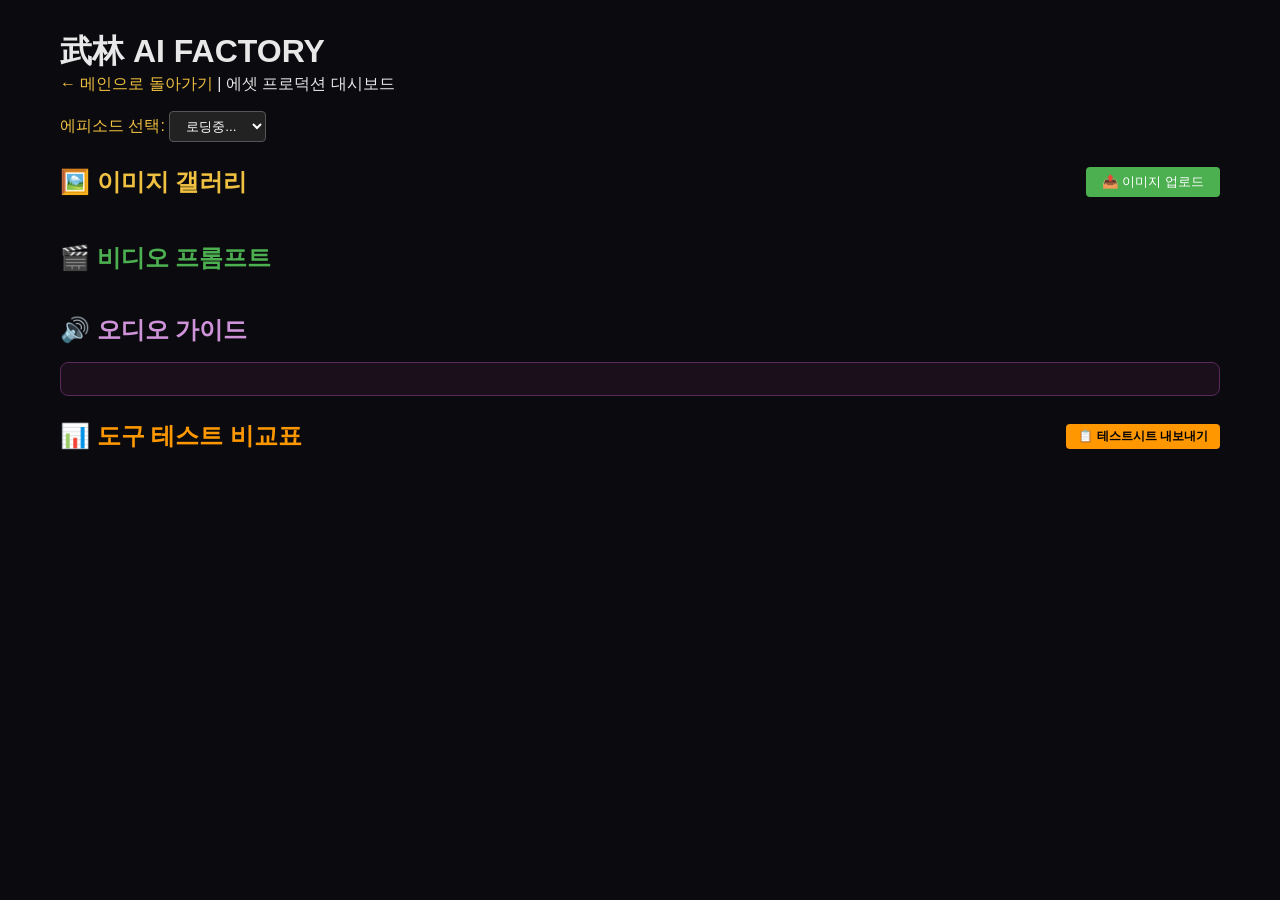
==== templates/assets.html @ f8535c27 "Phase 4: Add Asset Management Dashboard with Prompt Combiner - src/pipeline/prompt_combiner.py: 이미지/" ====
<!DOCTYPE html>
<html lang="ko">
<head>
    <meta charset="UTF-8">
    <title>에셋 관리 — 무림 AI 팩토리</title>
    <link rel="stylesheet" href="/static/style.css">
    <style>
        .asset-grid { display: grid; grid-template-columns: repeat(auto-fill, minmax(280px, 1fr)); gap: 16px; margin: 20px 0; }
        .scene-card { background: #1a1a2e; border: 1px solid #333; border-radius: 8px; padding: 12px; }
        .scene-card img { width: 100%; border-radius: 4px; cursor: pointer; }
        .scene-card h4 { color: #f0c040; margin: 8px 0 4px; }
        .prompt-box { background: #0d0d1a; border: 1px solid #444; border-radius: 4px; padding: 8px; font-size: 11px; color: #aaa; max-height: 80px; overflow-y: auto; cursor: pointer; position: relative; }
        .prompt-box:hover { border-color: #f0c040; }
        .prompt-box .copy-hint { display: none; position: absolute; top: 2px; right: 4px; background: #f0c040; color: #000; font-size: 10px; padding: 1px 6px; border-radius: 3px; }
        .prompt-box:hover .copy-hint { display: block; }
        .tool-tabs { display: flex; gap: 8px; margin: 16px 0; flex-wrap: wrap; }
        .tool-tab { padding: 6px 14px; background: #222; border: 1px solid #444; border-radius: 20px; color: #ccc; cursor: pointer; font-size: 13px; }
        .tool-tab.active { background: #f0c040; color: #000; border-color: #f0c040; }
        .tool-tab:hover { border-color: #f0c040; }
        .video-prompt-card { background: #0f1a0f; border: 1px solid #2a5a2a; border-radius: 8px; padding: 16px; margin: 12px 0; }
        .video-prompt-card h4 { color: #4CAF50; }
        .btn-copy { background: #f0c040; color: #000; border: none; padding: 4px 12px; border-radius: 4px; cursor: pointer; font-size: 12px; font-weight: bold; }
        .btn-copy:hover { background: #ffd700; }
        .btn-upload { background: #4CAF50; color: #fff; border: none; padding: 6px 16px; border-radius: 4px; cursor: pointer; }
        .quality-input { width: 50px; background: #222; border: 1px solid #555; color: #fff; padding: 3px; border-radius: 3px; text-align: center; }
        .audio-section { background: #1a0f1a; border: 1px solid #5a2a5a; border-radius: 8px; padding: 16px; margin: 16px 0; }
        .audio-section h3 { color: #ce93d8; }
        .status-badge { display: inline-block; padding: 2px 8px; border-radius: 10px; font-size: 11px; font-weight: bold; }
        .status-ready { background: #1b5e20; color: #a5d6a7; }
        .status-missing { background: #b71c1c; color: #ef9a9a; }
        .status-testing { background: #e65100; color: #ffcc80; }
        .section-header { display: flex; justify-content: space-between; align-items: center; margin: 24px 0 12px; }
        .back-link { color: #f0c040; text-decoration: none; }
        .test-table { width: 100%; border-collapse: collapse; margin: 16px 0; }
        .test-table th { background: #222; color: #f0c040; padding: 8px; text-align: left; border-bottom: 2px solid #444; }
        .test-table td { padding: 8px; border-bottom: 1px solid #333; color: #ccc; }
        .test-table tr:hover { background: #1a1a2e; }
    </style>
</head>
<body>
    <div class="container">
        <header>
            <h1>武林 AI FACTORY</h1>
            <p><a href="/" class="back-link">← 메인으로 돌아가기</a> | 에셋 프로덕션 대시보드</p>
        </header>

        <!-- 에피소드 선택 -->
        <div id="ep-selector" style="margin:16px 0;">
            <label style="color:#f0c040;">에피소드 선택:</label>
            <select id="ep-select" onchange="loadEpisode()" style="background:#222;color:#fff;border:1px solid #555;padding:6px 12px;border-radius:4px;">
                <option value="">로딩중...</option>
            </select>
            <span id="ep-status" class="status-badge" style="margin-left:8px;"></span>
        </div>

        <!-- 1. 이미지 갤러리 -->
        <div class="section-header">
            <h2 style="color:#f0c040;">🖼️ 이미지 갤러리</h2>
            <div>
                <span id="img-coverage" style="color:#aaa;"></span>
                <button class="btn-upload" onclick="document.getElementById('file-upload').click()" style="margin-left:8px;">📤 이미지 업로드</button>
                <input type="file" id="file-upload" multiple accept="image/*" style="display:none" onchange="uploadImages(this.files)">
            </div>
        </div>
        <div id="image-gallery" class="asset-grid"></div>

        <!-- 2. 비디오 프롬프트 -->
        <div class="section-header">
            <h2 style="color:#4CAF50;">🎬 비디오 프롬프트</h2>
        </div>
        <div class="tool-tabs" id="tool-tabs"></div>
        <div id="video-prompts"></div>

        <!-- 3. 오디오 가이드 -->
        <div class="section-header">
            <h2 style="color:#ce93d8;">🔊 오디오 가이드</h2>
        </div>
        <div id="audio-guide" class="audio-section"></div>

        <!-- 4. 테스트 결과 기록 -->
        <div class="section-header">
            <h2 style="color:#ff9800;">📊 도구 테스트 비교표</h2>
            <button class="btn-copy" onclick="exportTestSheet()" style="background:#ff9800;">📋 테스트시트 내보내기</button>
        </div>
        <div id="test-results"></div>
    </div>

    <script>
    let currentEp = '';
    let currentTool = 'kling';
    let manifest = null;
    let prompts = null;

    async function init() {
        const res = await fetch('/api/asset/episodes');
        const data = await res.json();
        const sel = document.getElementById('ep-select');
        sel.innerHTML = '';
        if (data.episodes && data.episodes.length > 0) {
            data.episodes.forEach(ep => {
                const opt = document.createElement('option');
                opt.value = ep.dir;
                opt.textContent = ep.dir;
                sel.appendChild(opt);
            });
            currentEp = data.episodes[0].dir;
            loadEpisode();
        } else {
            sel.innerHTML = '<option>에피소드 없음</option>';
        }
    }

    async function loadEpisode() {
        currentEp = document.getElementById('ep-select').value;
        if (!currentEp) return;

        // 이미지 매니페스트 로드
        const mRes = await fetch('/api/asset/manifest?ep=' + encodeURIComponent(currentEp));
        manifest = await mRes.json();
        renderGallery();

        // 프롬프트 로드
        const pRes = await fetch('/api/asset/prompts?ep=' + encodeURIComponent(currentEp));
        prompts = await pRes.json();
        renderToolTabs();
        renderVideoPrompts();
        renderAudioGuide();
        renderTestTable();

        // 커버리지
        const cRes = await fetch('/api/asset/coverage?ep=' + encodeURIComponent(currentEp));
        const coverage = await cRes.json();
        document.getElementById('img-coverage').textContent =
            coverage.coverage_pct + '% (' + coverage.images_selected + '/' + coverage.total_scenes + ' 장면)';
        document.getElementById('ep-status').textContent = coverage.ready_for_video ? '비디오 준비 완료' : '이미지 필요';
        document.getElementById('ep-status').className = 'status-badge ' + (coverage.ready_for_video ? 'status-ready' : 'status-missing');
    }

    function renderGallery() {
        const el = document.getElementById('image-gallery');
        if (!manifest || !manifest.scenes) { el.innerHTML = '<p style="color:#888">이미지 없음</p>'; return; }
        el.innerHTML = manifest.scenes.map(scene => {
            const hasImg = scene.selected;
            const imgSrc = hasImg ? '/api/asset/image?ep=' + encodeURIComponent(currentEp) + '&file=' + encodeURIComponent(scene.selected) : '';
            const candidates = (scene.candidates || []).map(c =>
                '<div style="font-size:11px;color:#888;margin:2px 0;">' + c.source +
                (c.quality_score ? ' ⭐' + c.quality_score : '') +
                (scene.selected === c.file ? ' ✅' : ' <a href="#" onclick="selectImg(\'' + scene.scene_id + '\',\'' + c.file + '\');return false;" style="color:#f0c040;font-size:10px;">선택</a>') +
                '</div>'
            ).join('');
            return '<div class="scene-card">' +
                '<h4>' + scene.scene_id + '</h4>' +
                (hasImg ? '<img src="' + imgSrc + '" alt="' + scene.scene_id + '" onclick="window.open(this.src)">' : '<div style="height:160px;background:#111;display:flex;align-items:center;justify-content:center;color:#555;border-radius:4px;">이미지 없음</div>') +
                '<div style="margin-top:6px;">' + candidates + '</div>' +
                '<div style="margin-top:6px;"><label style="color:#888;font-size:11px;">품질점수: </label><input class="quality-input" type="number" min="1" max="10" step="0.5" value="' + ((scene.candidates[0] || {}).quality_score || '') + '" onchange="setScore(\'' + scene.scene_id + '\',\'' + (scene.selected || '') + '\',this.value)"></div>' +
                (scene.prompt ? '<div class="prompt-box" onclick="copyText(this.innerText)">' + scene.prompt.substring(0, 120) + '...<span class="copy-hint">클릭=복사</span></div>' : '') +
                '</div>';
        }).join('');
    }

    function renderToolTabs() {
        const tools = prompts && prompts.tools ? prompts.tools : {};
        const el = document.getElementById('tool-tabs');
        el.innerHTML = Object.keys(tools).map(k =>
            '<div class="tool-tab' + (k === currentTool ? ' active' : '') + '" onclick="switchTool(\'' + k + '\')">' +
            tools[k].name + (tools[k].free ? ' 🆓' : '') + '</div>'
        ).join('');
    }

    function switchTool(toolKey) {
        currentTool = toolKey;
        renderToolTabs();
        renderVideoPrompts();
    }

    function renderVideoPrompts() {
        const el = document.getElementById('video-prompts');
        if (!prompts || !prompts.scenes) { el.innerHTML = ''; return; }
        el.innerHTML = prompts.scenes.map(scene => {
            const formatted = formatForTool(scene, currentTool);
            return '<div class="video-prompt-card">' +
                '<h4>' + scene.scene_id + ' — ' + (prompts.tools[currentTool] || {}).name + '</h4>' +
                '<div class="prompt-box" onclick="copyText(this.querySelector(\\'span\\').innerText)" style="max-height:none;">' +
                '<span>' + formatted + '</span>' +
                '<span class="copy-hint">클릭=복사</span></div>' +
                '<div style="margin-top:8px;display:flex;gap:8px;align-items:center;">' +
                '<button class="btn-copy" onclick="copyText(\'' + formatted.replace(/'/g, "\\'") + '\')">📋 복사</button>' +
                '<a href="' + ((prompts.tools[currentTool] || {}).url || '#') + '" target="_blank" style="color:#4CAF50;font-size:12px;">도구 열기 ↗</a>' +
                '<span style="color:#666;font-size:11px;">⏱ ' + (scene.duration_sec || '?') + '초</span>' +
                '</div></div>';
        }).join('');
    }

    function formatForTool(scene, toolKey) {
        const t = prompts.tools[toolKey];
        if (!t) return scene.motion_prompt || '';
        let p = scene.motion_prompt || '';
        if (toolKey === 'veo') p = (scene.image_prompt || '').substring(0, 200) + '. ' + p;
        return p + '. Cinematic wuxia style, dark atmosphere.';
    }

    function renderAudioGuide() {
        const el = document.getElementById('audio-guide');
        if (!prompts || !prompts.audio) { el.innerHTML = '<p style="color:#888">오디오 가이드 없음</p>'; return; }
        const a = prompts.audio;
        let html = '<h3>🎵 BGM</h3>';
        if (a.bgm) {
            html += '<p style="color:#ccc;"><strong>분위기:</strong> ' + (a.bgm.mood || '') + '</p>';
            html += '<p style="color:#ccc;"><strong>템포:</strong> ' + (a.bgm.tempo || '') + '</p>';
            html += '<p style="color:#ccc;"><strong>악기:</strong> ' + (a.bgm.instruments || []).join(', ') + '</p>';
        }
        if (a.sfx && a.sfx.length > 0) {
            html += '<h3>🔉 SFX (' + a.sfx.length + '개)</h3>';
            html += '<div style="max-height:150px;overflow-y:auto;">';
            a.sfx.forEach(s => { html += '<div style="color:#aaa;font-size:12px;margin:2px 0;">⏱ ' + s.timestamp + ' — ' + s.effect + '</div>'; });
            html += '</div>';
        }
        if (a.tts_guide) {
            html += '<h3>🗣 TTS 가이드</h3>';
            html += '<div class="prompt-box" onclick="copyText(this.innerText)" style="max-height:none;">' + JSON.stringify(a.tts_guide, null, 2) + '<span class="copy-hint">클릭=복사</span></div>';
        }
        el.innerHTML = html;
    }

    function renderTestTable() {
        const el = document.getElementById('test-results');
        if (!prompts || !prompts.scenes || !prompts.tools) return;
        const tools = Object.keys(prompts.tools);
        let html = '<table class="test-table"><thead><tr><th>장면</th>';
        tools.forEach(t => { html += '<th>' + prompts.tools[t].name + '</th>'; });
        html += '</tr></thead><tbody>';
        prompts.scenes.forEach(scene => {
            html += '<tr><td style="color:#f0c040;">' + scene.scene_id + '</td>';
            tools.forEach(t => {
                html += '<td><select style="background:#222;color:#ccc;border:1px solid #444;padding:2px;border-radius:3px;font-size:11px;"><option>미테스트</option><option>⭐ 우수</option><option>👍 양호</option><option>👎 부족</option></select></td>';
            });
            html += '</tr>';
        });
        html += '</tbody></table>';
        el.innerHTML = html;
    }

    async function selectImg(sceneId, filename) {
        await fetch('/api/asset/select', { method: 'POST', headers: { 'Content-Type': 'application/json' }, body: JSON.stringify({ ep: currentEp, scene_id: sceneId, file: filename }) });
        loadEpisode();
    }

    async function setScore(sceneId, filename, score) {
        if (!filename || !score) return;
        await fetch('/api/asset/score', { method: 'POST', headers: { 'Content-Type': 'application/json' }, body: JSON.stringify({ ep: currentEp, scene_id: sceneId, file: filename, score: parseFloat(score) }) });
    }

    async function uploadImages(files) {
        for (const file of files) {
            const form = new FormData();
            form.append('file', file);
            form.append('ep', currentEp);
            await fetch('/api/asset/upload', { method: 'POST', body: form });
        }
        loadEpisode();
    }

    function copyText(text) {
        navigator.clipboard.writeText(text).then(() => {
            const toast = document.createElement('div');
            toast.textContent = '✅ 복사됨';
            toast.style.cssText = 'position:fixed;top:20px;right:20px;background:#1b5e20;color:#fff;padding:8px 16px;border-radius:6px;z-index:9999;';
            document.body.appendChild(toast);
            setTimeout(() => toast.remove(), 1500);
        });
    }

    function exportTestSheet() {
        window.open('/api/asset/test_sheet?ep=' + encodeURIComponent(currentEp));
    }

    init();
    </script>
</body>
</html>
---- static/style.css ----
:root {
    --bg-dark: #0a0a0f;
    --bg-card: #13131a;
    --bg-input: #1a1a25;
    --border: #2a2a3a;
    --gold: #d4a520;
    --gold-light: #f0d060;
    --red: #c0392b;
    --green: #27ae60;
    --blue: #3498db;
    --text: #e8e8e8;
    --text-dim: #888;
    --text-bright: #fff;
}

* {
    margin: 0;
    padding: 0;
    box-sizing: border-box;
}

body {
    font-family: 'Segoe UI', 'Noto Sans KR', sans-serif;
    background: var(--bg-dark);
    color: var(--text);
    min-height: 100vh;
}

/* Header */
.header {
    background: linear-gradient(135deg, #1a0a0a 0%, #0a0a1a 100%);
    border-bottom: 2px solid var(--gold);
    padding: 20px 40px;
    display: flex;
    align-items: center;
    justify-content: space-between;
}

.header h1 {
    font-size: 1.6em;
    color: var(--gold);
    letter-spacing: 2px;
}

.header .subtitle {
    color: var(--text-dim);
    font-size: 0.85em;
}

/* Layout */
.container {
    max-width: 1200px;
    margin: 0 auto;
    padding: 30px 20px;
}

/* Step Indicator */
.steps {
    display: flex;
    gap: 4px;
    margin-bottom: 30px;
}

.step {
    flex: 1;
    padding: 12px 16px;
    background: var(--bg-card);
    border: 1px solid var(--border);
    border-radius: 8px;
    text-align: center;
    font-size: 0.85em;
    transition: all 0.3s;
}

.step.active {
    background: linear-gradient(135deg, #2a1a0a, #1a1a2a);
    border-color: var(--gold);
    color: var(--gold);
    font-weight: bold;
}

.step.done {
    background: #0a1a0a;
    border-color: var(--green);
    color: var(--green);
}

.step .num {
    font-size: 1.2em;
    display: block;
    margin-bottom: 4px;
}

/* Cards */
.card {
    background: var(--bg-card);
    border: 1px solid var(--border);
    border-radius: 12px;
    padding: 24px;
    margin-bottom: 20px;
}

.card h2 {
    color: var(--gold);
    font-size: 1.1em;
    margin-bottom: 16px;
    display: flex;
    align-items: center;
    gap: 8px;
}

/* Input Form */
.form-group {
    margin-bottom: 16px;
}

.form-group label {
    display: block;
    font-size: 0.9em;
    color: var(--text-dim);
    margin-bottom: 6px;
}

.form-group input,
.form-group textarea {
    width: 100%;
    padding: 12px 16px;
    background: var(--bg-input);
    border: 1px solid var(--border);
    border-radius: 8px;
    color: var(--text);
    font-size: 1em;
    font-family: inherit;
    transition: border-color 0.2s;
}

.form-group input:focus,
.form-group textarea:focus {
    outline: none;
    border-color: var(--gold);
}

.form-group textarea {
    min-height: 120px;
    resize: vertical;
}

/* Buttons */
.btn {
    padding: 12px 28px;
    border: none;
    border-radius: 8px;
    font-size: 1em;
    font-weight: bold;
    cursor: pointer;
    transition: all 0.2s;
    display: inline-flex;
    align-items: center;
    gap: 8px;
}

.btn-primary {
    background: linear-gradient(135deg, var(--gold), #b8860b);
    color: #000;
}

.btn-primary:hover {
    transform: translateY(-1px);
    box-shadow: 0 4px 15px rgba(212, 165, 32, 0.3);
}

.btn-copy {
    background: var(--blue);
    color: #fff;
}

.btn-copy:hover {
    background: #2980b9;
}

.btn-submit {
    background: var(--green);
    color: #fff;
}

.btn-submit:hover {
    background: #219a52;
}

.btn-danger {
    background: var(--red);
    color: #fff;
}

.btn-sm {
    padding: 8px 16px;
    font-size: 0.85em;
}

.btn:disabled {
    opacity: 0.5;
    cursor: not-allowed;
}

.btn-group {
    display: flex;
    gap: 10px;
    margin-top: 16px;
}

/* Prompt Display */
.prompt-box {
    background: #0d0d15;
    border: 1px solid var(--border);
    border-radius: 8px;
    padding: 16px;
    font-family: 'Consolas', 'D2Coding', monospace;
    font-size: 0.85em;
    line-height: 1.6;
    white-space: pre-wrap;
    word-break: break-all;
    max-height: 500px;
    overflow-y: auto;
    position: relative;
}

.prompt-box .copy-overlay {
    position: sticky;
    top: 0;
    text-align: right;
    margin-bottom: 8px;
}

/* Response Input */
.response-area {
    width: 100%;
    min-height: 300px;
    padding: 16px;
    background: var(--bg-input);
    border: 2px dashed var(--border);
    border-radius: 8px;
    color: var(--text);
    font-family: 'Consolas', 'D2Coding', monospace;
    font-size: 0.85em;
    line-height: 1.5;
    resize: vertical;
    transition: border-color 0.3s;
}

.response-area:focus {
    outline: none;
    border-color: var(--green);
    border-style: solid;
}

.response-area::placeholder {
    color: var(--text-dim);
}

/* Log Messages */
.log-panel {
    background: #0a0a12;
    border: 1px solid var(--border);
    border-radius: 8px;
    padding: 16px;
    max-height: 300px;
    overflow-y: auto;
    font-size: 0.85em;
    line-height: 1.8;
}

.log-panel .log-entry {
    padding: 2px 0;
    border-bottom: 1px solid #1a1a25;
}

/* Result Dashboard */
.result-grid {
    display: grid;
    grid-template-columns: 1fr 1fr;
    gap: 16px;
}

.result-item {
    background: var(--bg-input);
    border: 1px solid var(--border);
    border-radius: 8px;
    padding: 16px;
}

.result-item h3 {
    color: var(--gold);
    font-size: 0.95em;
    margin-bottom: 8px;
}

.result-item pre {
    font-size: 0.8em;
    line-height: 1.5;
    white-space: pre-wrap;
    color: var(--text-dim);
    max-height: 200px;
    overflow-y: auto;
    scrollbar-width: thin;
    scrollbar-color: var(--border) transparent;
}

/* Score Badge */
.score-badge {
    display: inline-block;
    padding: 4px 12px;
    border-radius: 20px;
    font-weight: bold;
    font-size: 0.9em;
}

.score-high {
    background: #0a2a0a;
    color: var(--green);
    border: 1px solid var(--green);
}

.score-mid {
    background: #2a2a0a;
    color: var(--gold);
    border: 1px solid var(--gold);
}

.score-low {
    background: #2a0a0a;
    color: var(--red);
    border: 1px solid var(--red);
}

/* Animations */
@keyframes fadeIn {
    from {
        opacity: 0;
        transform: translateY(10px);
    }

    to {
        opacity: 1;
        transform: translateY(0);
    }
}

.fade-in {
    animation: fadeIn 0.4s ease-out;
}

/* Spinner */
.spinner {
    display: inline-block;
    width: 16px;
    height: 16px;
    border: 2px solid var(--text-dim);
    border-top-color: var(--gold);
    border-radius: 50%;
    animation: spin 0.8s linear infinite;
}

@keyframes spin {
    to {
        transform: rotate(360deg);
    }
}

/* Hidden */
.hidden {
    display: none !important;
}

/* Result Summary Header */
.result-item[style*="grid-column"] {
    border-color: var(--gold);
    border-width: 1px;
}

/* Download section */
.result-item .btn-group {
    flex-wrap: wrap;
}

/* Responsive */
@media (max-width: 768px) {
    .steps {
        flex-direction: column;
    }

    .result-grid {
        grid-template-columns: 1fr;
    }

    .header {
        padding: 16px 20px;
    }

    .container {
        padding: 16px 12px;
    }
}
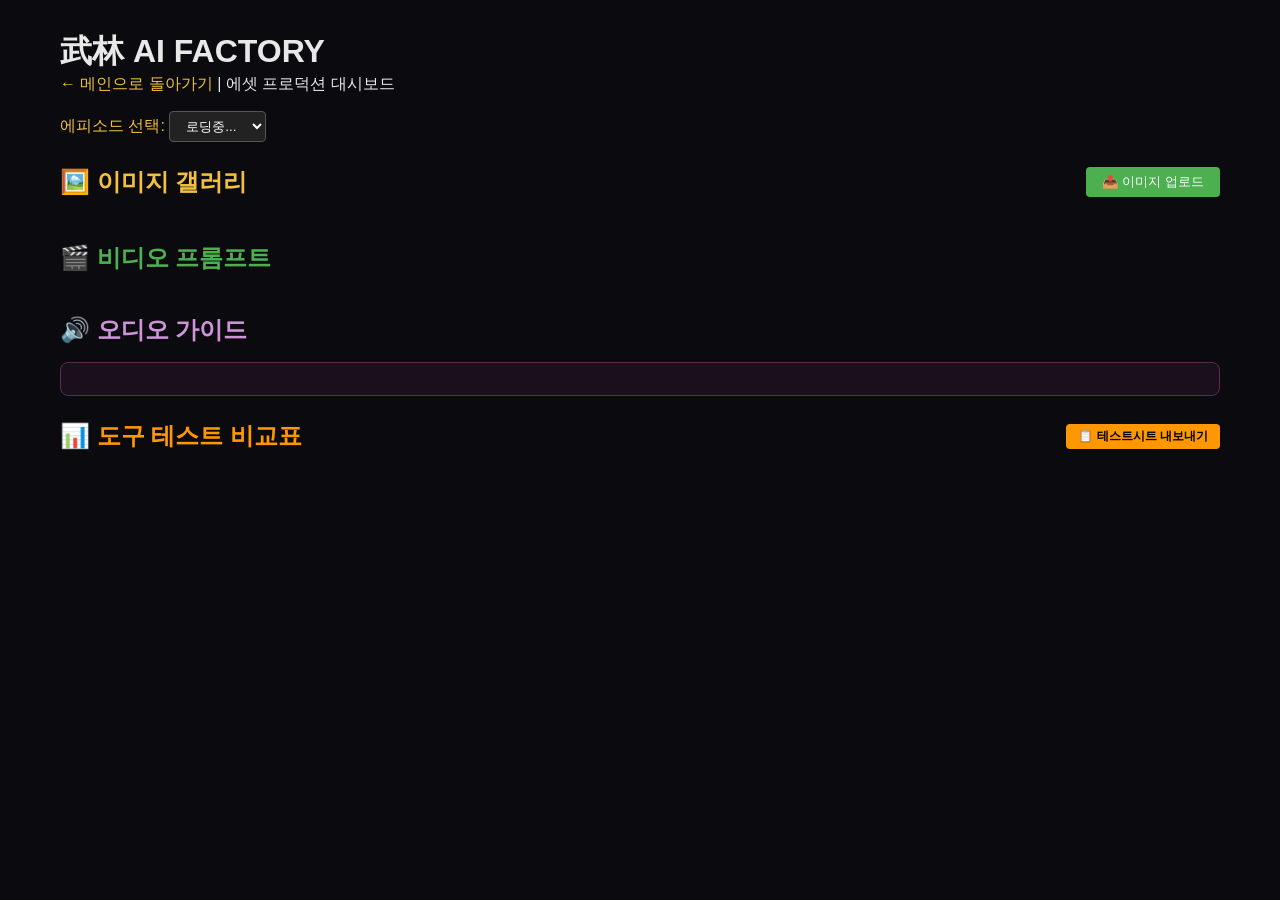
==== commit 5c47cb87: "feat: ComfyUI 비디오 자동화 (WAN 2.2 + LTX-2 듀얼 엔진)" ====
--- a/templates/assets.html
+++ b/templates/assets.html
@@ -173,23 +173,25 @@
         renderVideoPrompts();
     }
 
-    function renderVideoPrompts() {
+      function renderVideoPrompts() {
         const el = document.getElementById('video-prompts');
         if (!prompts || !prompts.scenes) { el.innerHTML = ''; return; }
         el.innerHTML = prompts.scenes.map(scene => {
             const formatted = formatForTool(scene, currentTool);
+            const safeFormatted = formatted.replace(/'/g, "&#39;").replace(/"/g, "&quot;");
             return '<div class="video-prompt-card">' +
                 '<h4>' + scene.scene_id + ' — ' + (prompts.tools[currentTool] || {}).name + '</h4>' +
-                '<div class="prompt-box" onclick="copyText(this.querySelector(\\'span\\').innerText)" style="max-height:none;">' +
+                '<div class="prompt-box" onclick="copyText(this.querySelector(\'span\').innerText)" style="max-height:none;">' +
                 '<span>' + formatted + '</span>' +
                 '<span class="copy-hint">클릭=복사</span></div>' +
                 '<div style="margin-top:8px;display:flex;gap:8px;align-items:center;">' +
-                '<button class="btn-copy" onclick="copyText(\'' + formatted.replace(/'/g, "\\'") + '\')">📋 복사</button>' +
+                '<button class="btn-copy" onclick="copyText(this.closest(\'.video-prompt-card\').querySelector(\'span\').innerText)">📋 복사</button>' +
                 '<a href="' + ((prompts.tools[currentTool] || {}).url || '#') + '" target="_blank" style="color:#4CAF50;font-size:12px;">도구 열기 ↗</a>' +
                 '<span style="color:#666;font-size:11px;">⏱ ' + (scene.duration_sec || '?') + '초</span>' +
                 '</div></div>';
         }).join('');
     }
+
 
     function formatForTool(scene, toolKey) {
         const t = prompts.tools[toolKey];
